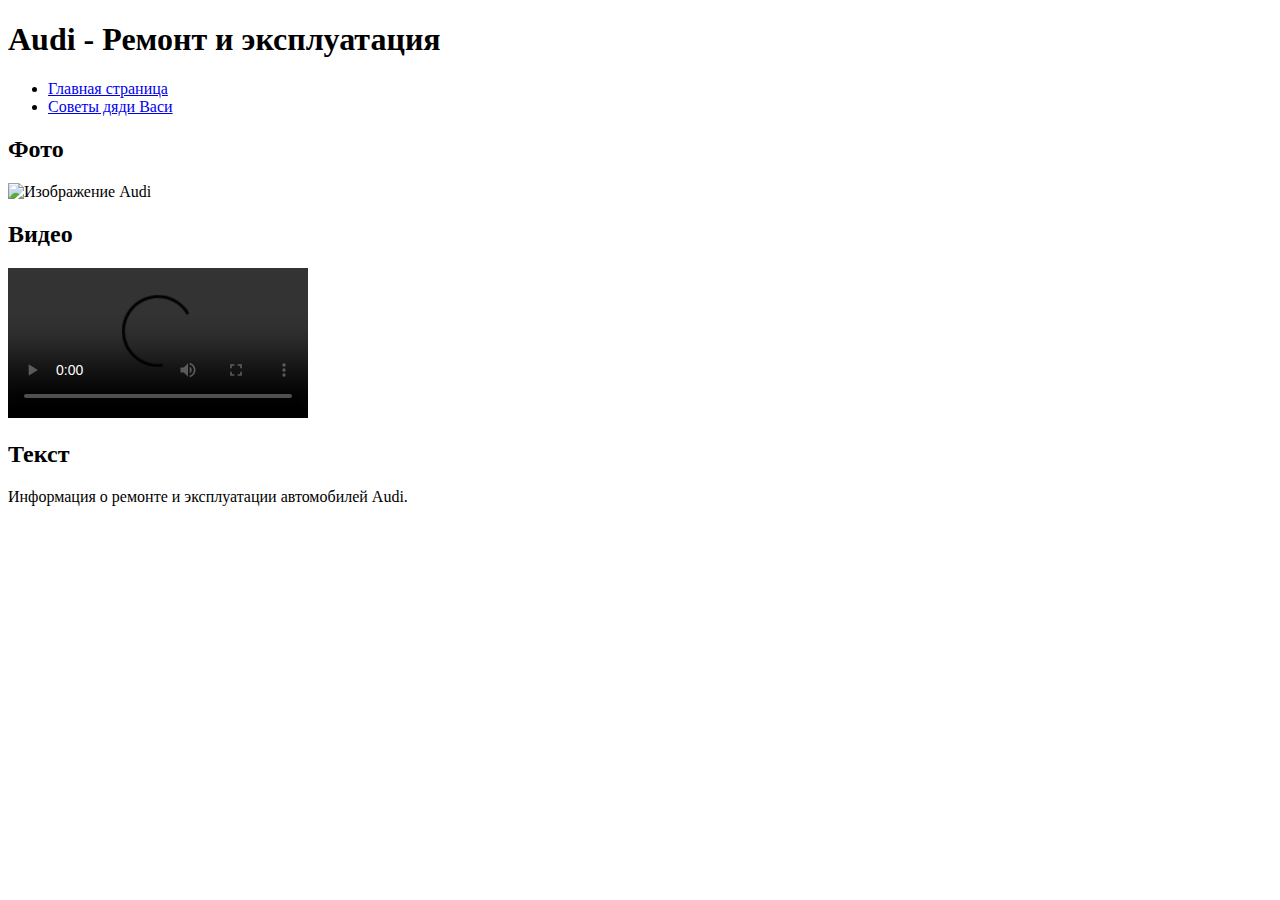
==== audi.html @ 5c1cc7c4 "Add files via upload" ====
<!DOCTYPE html>
<html lang="ru">
<head>
    <meta charset="UTF-8">
    <meta name="viewport" content="width=device-width, initial-scale=1.0">
    <title>Audi</title>
    <link rel="stylesheet" href="style.css">
</head>
<body>
    <header>
        <h1>Audi - Ремонт и эксплуатация</h1>
        <nav>
            <ul>
                <li><a href="index.html">Главная страница</a></li>
                <li><a href="sovety.html">Советы дяди Васи</a></li>
            </ul>
        </nav>
    </header>
    <main>
        <section>
            <h2>Фото</h2>
            <img src="audi.jpg" alt="Изображение Audi">
        </section>
        <section>
            <h2>Видео</h2>
            <video controls>
                <source src="audi_video.mp4" type="video/mp4">
                Ваш браузер не поддерживает видео.
            </video>
        </section>
        <section>
            <h2>Текст</h2>
            <p>Информация о ремонте и эксплуатации автомобилей Audi.</p>
        </section>
    </main>
</body>
</html>
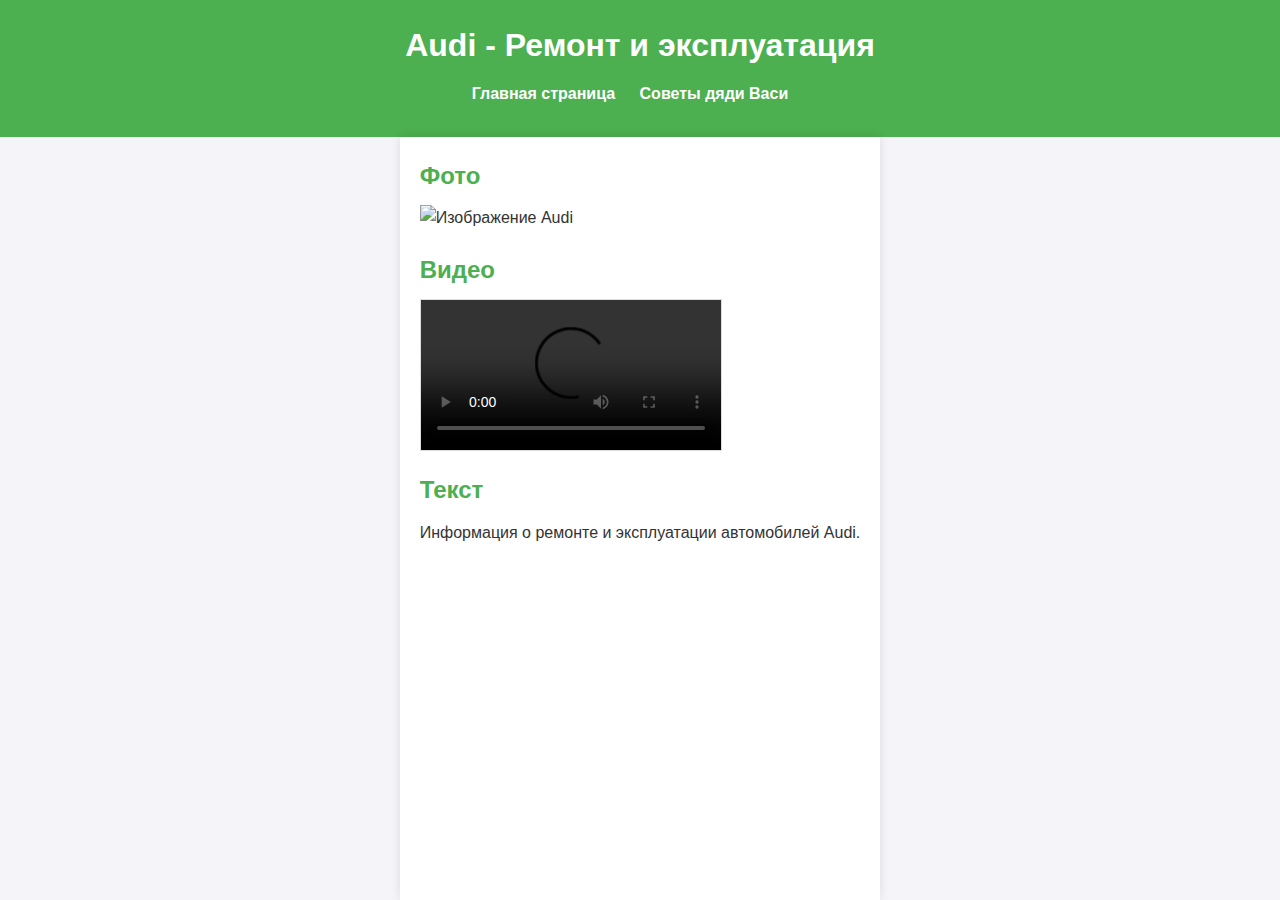
==== commit c5a5c640: "Update audi.html" ====
--- a/audi.html
+++ b/audi.html
@@ -19,12 +19,12 @@
     <main>
         <section>
             <h2>Фото</h2>
-            <img src="audi.jpg" alt="Изображение Audi">
+            <img src="https://avatars.mds.yandex.net/get-vertis-journal/4466156/abt-audi-rs-6-johann-abt-signature-edition.jpg_1623420853486/orig" alt="Изображение Audi">
         </section>
         <section>
             <h2>Видео</h2>
             <video controls>
-                <source src="audi_video.mp4" type="video/mp4">
+                <source src="https://rutube.ru/video/20225f8a4c9d0bf0ddd82ddb8fe24d6f/?r=plwd" type="video/mp4">
                 Ваш браузер не поддерживает видео.
             </video>
         </section>
--- a/style.css
+++ b/style.css
@@ -0,0 +1,116 @@
+/* Сброс стилей */
+* {
+    margin: 0;
+    padding: 0;
+    box-sizing: border-box;
+}
+
+/* Базовый стиль страницы */
+body {
+    font-family: Arial, sans-serif;
+    line-height: 1.6;
+    background-color: #f4f4f9;
+    color: #333;
+    display: flex;
+    flex-direction: column;
+    min-height: 100vh;
+}
+
+/* Стили для header */
+header {
+    background-color: #4CAF50;
+    color: #fff;
+    padding: 20px 0;
+    text-align: center;
+}
+
+header h1 {
+    font-size: 2em;
+}
+
+nav ul {
+    list-style-type: none;
+    padding: 10px 0;
+}
+
+nav ul li {
+    display: inline;
+    margin-right: 20px;
+}
+
+nav ul li a {
+    color: #fff;
+    text-decoration: none;
+    font-weight: bold;
+}
+
+nav ul li a:hover {
+    text-decoration: underline;
+}
+
+/* Основная часть страницы */
+main {
+    flex: 1;
+    padding: 20px;
+    max-width: 800px;
+    margin: 0 auto;
+    background-color: #fff;
+    box-shadow: 0 0 10px rgba(0, 0, 0, 0.1);
+}
+
+/* Стили для разделов */
+main section {
+    margin-bottom: 20px;
+}
+
+main h2 {
+    color: #4CAF50;
+    margin-bottom: 10px;
+}
+
+p {
+    margin-bottom: 15px;
+}
+
+/* Стили для изображений */
+img {
+    max-width: 100%;
+    height: auto;
+    display: block;
+    margin: 10px 0;
+}
+
+/* Стили для видео */
+video {
+    max-width: 100%;
+    height: auto;
+    display: block;
+    margin: 10px 0;
+    border: 1px solid #ddd;
+}
+
+/* Стили для футера */
+footer {
+    background-color: #333;
+    color: #fff;
+    text-align: center;
+    padding: 10px 0;
+    font-size: 0.9em;
+}
+
+/* Адаптивность для мобильных устройств */
+@media (max-width: 600px) {
+    nav ul li {
+        display: block;
+        text-align: center;
+        margin: 10px 0;
+    }
+
+    header h1 {
+        font-size: 1.5em;
+    }
+
+    main {
+        padding: 15px;
+    }
+}
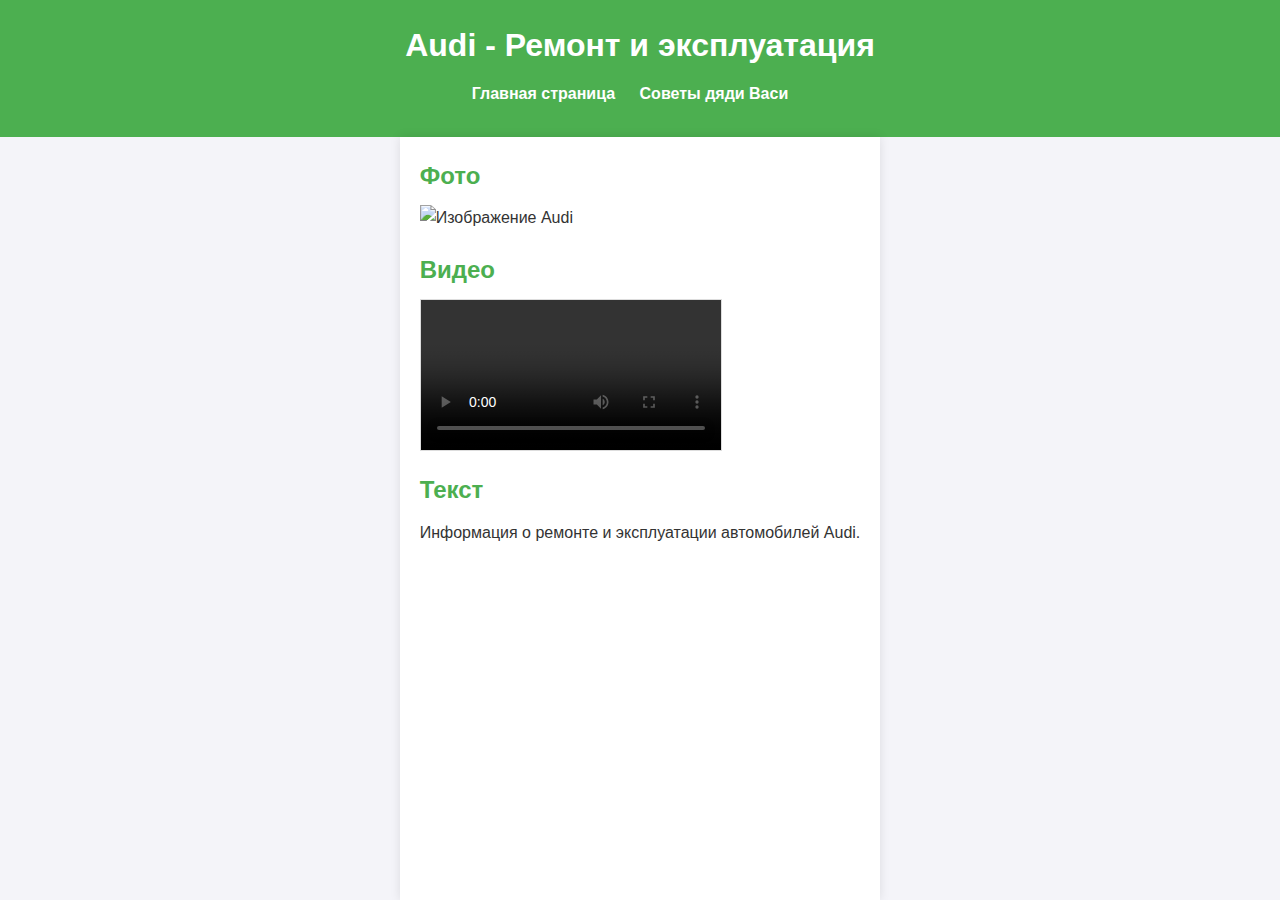
==== commit e38c492d: "Update audi.html" ====
--- a/audi.html
+++ b/audi.html
@@ -24,8 +24,17 @@
         <section>
             <h2>Видео</h2>
             <video controls>
-                <source src="https://rutube.ru/video/20225f8a4c9d0bf0ddd82ddb8fe24d6f/?r=plwd" type="video/mp4">
-                Ваш браузер не поддерживает видео.
+              <iframe
+                width="720"
+                height="405"
+                src="https://rutube.ru/play/embed/20225f8a4c9d0bf0ddd82ddb8fe24d6f"
+                frameBorder="0"
+                allow="clipboard-write; autoplay"
+                webkitAllowFullScreen
+                mozallowfullscreen
+                allowFullScreen
+              ></iframe>
+                    Ваш браузер не поддерживает видео.
             </video>
         </section>
         <section>
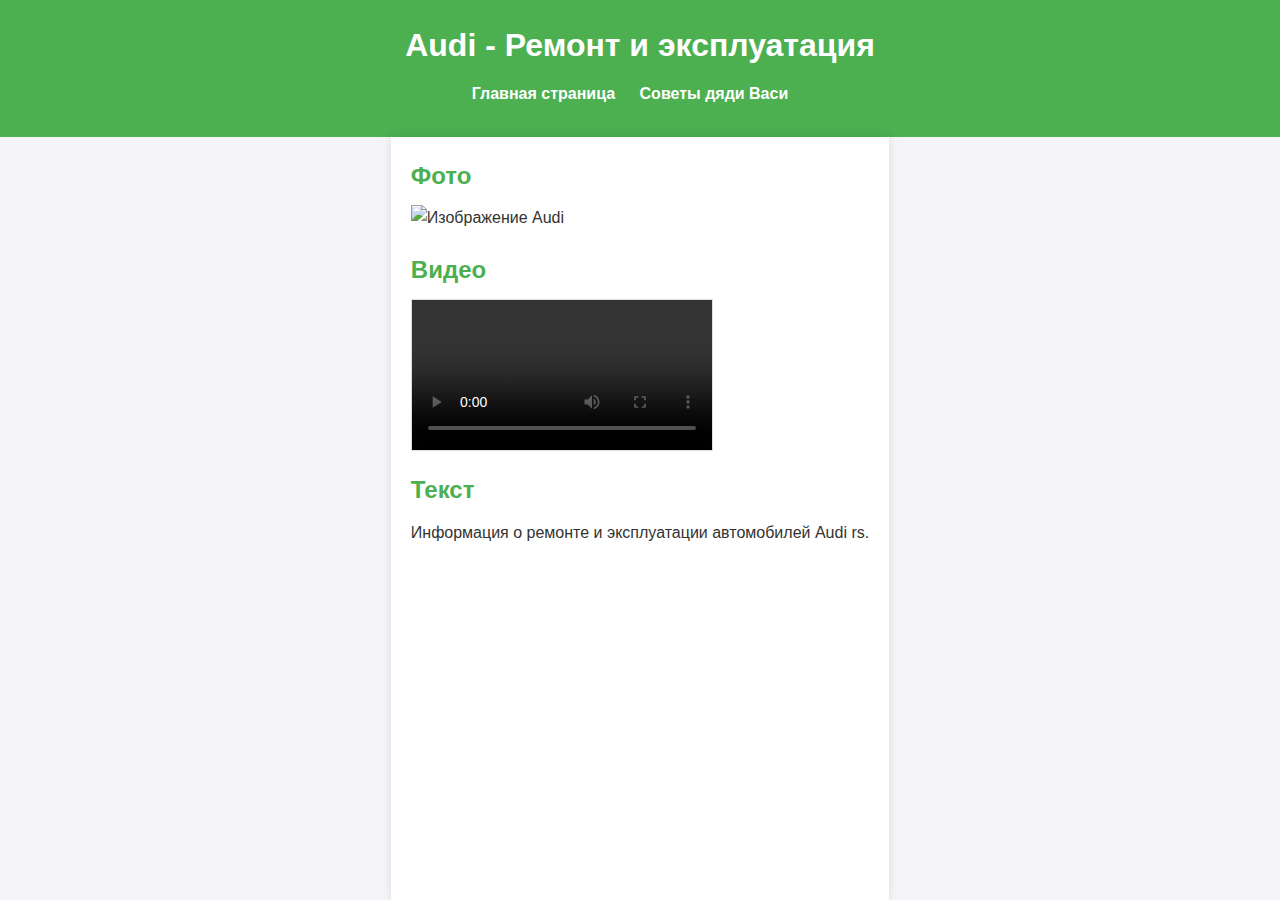
==== commit 3967f57b: "Update audi.html" ====
--- a/audi.html
+++ b/audi.html
@@ -39,7 +39,7 @@
         </section>
         <section>
             <h2>Текст</h2>
-            <p>Информация о ремонте и эксплуатации автомобилей Audi.</p>
+            <p>Информация о ремонте и эксплуатации автомобилей Audi rs.</p>
         </section>
     </main>
 </body>
